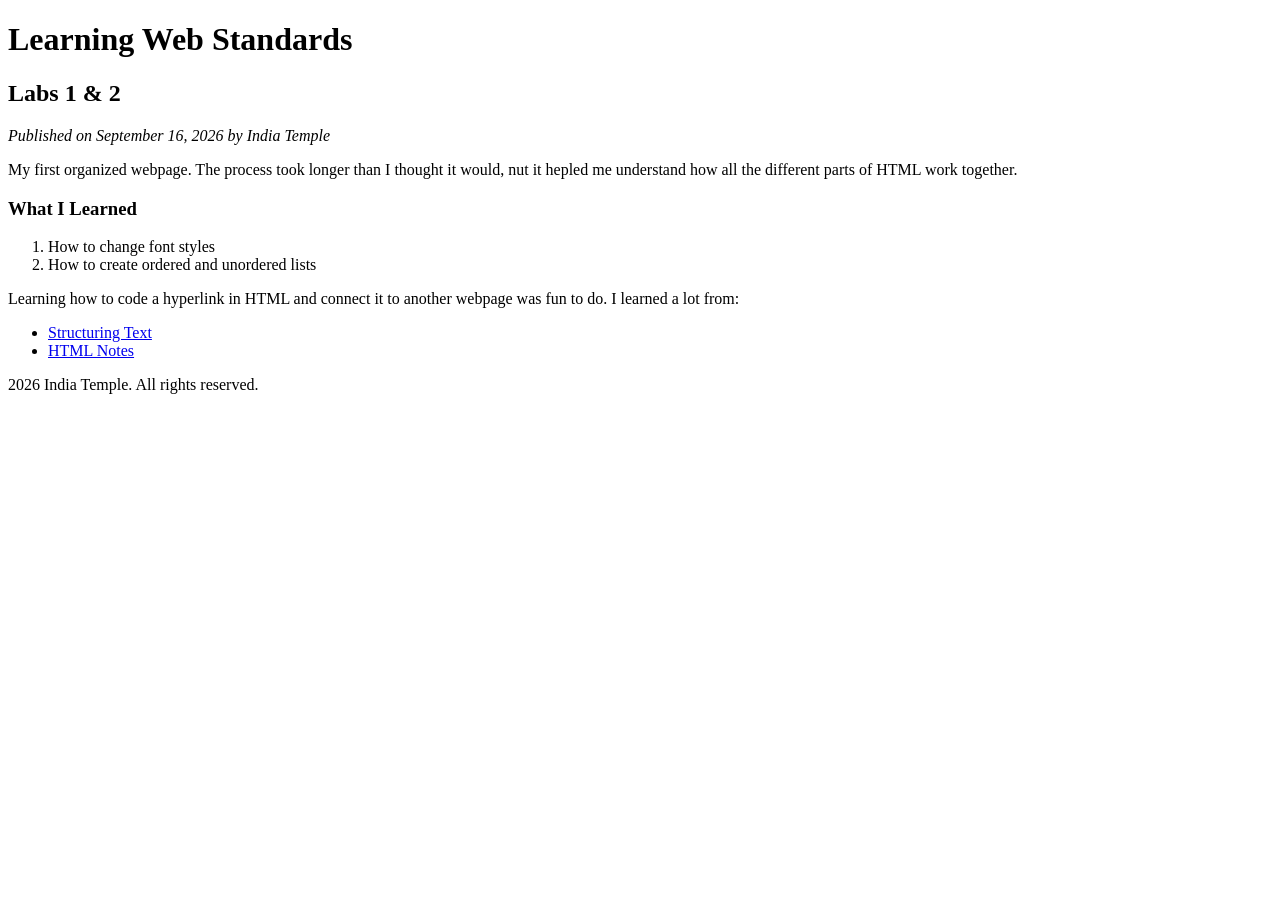
==== lab02/index.html @ 415d86fa "Add files via upload" ====
<!DOCTYPE html>
<html  lang="en">
    <head>
        <meta charset="UTF-8">
        <title>Lab 2</title>
    </head>
        <body>
        <main>
            <h1>Learning Web Standards</h1>
            <article>
                <h2>Labs 1 & 2</h2>
                <p style=font-style:italic>Published on September 16, 2026 by India Temple </p>
                <p>My first organized webpage. The process took longer than I thought it would, nut it hepled me understand how all the different parts of HTML work together. </p>
            </article> 
            <article>
                <h3>What I Learned</h3>
                <ol>
                    <li>How to change font styles </li>
                    <li>How to create ordered and unordered lists</li>
                </ol>
                <p>Learning how to code a hyperlink in HTML and connect it to another webpage was fun to do. I learned a lot from:</p>
                <ul>
                    <li> <a href="https://opencontent.ccbcmd.edu/csit121/chapter/structuring-text/">Structuring Text</a></li>
                    <li> <a href="https://opencontent.ccbcmd.edu/csit121/chapter/structuring-text/">HTML Notes</a></li>
                </ul>
            </article>       
        </main> 
        <footer>2026 India Temple. All rights reserved.</footer>       
        </body>
</html>
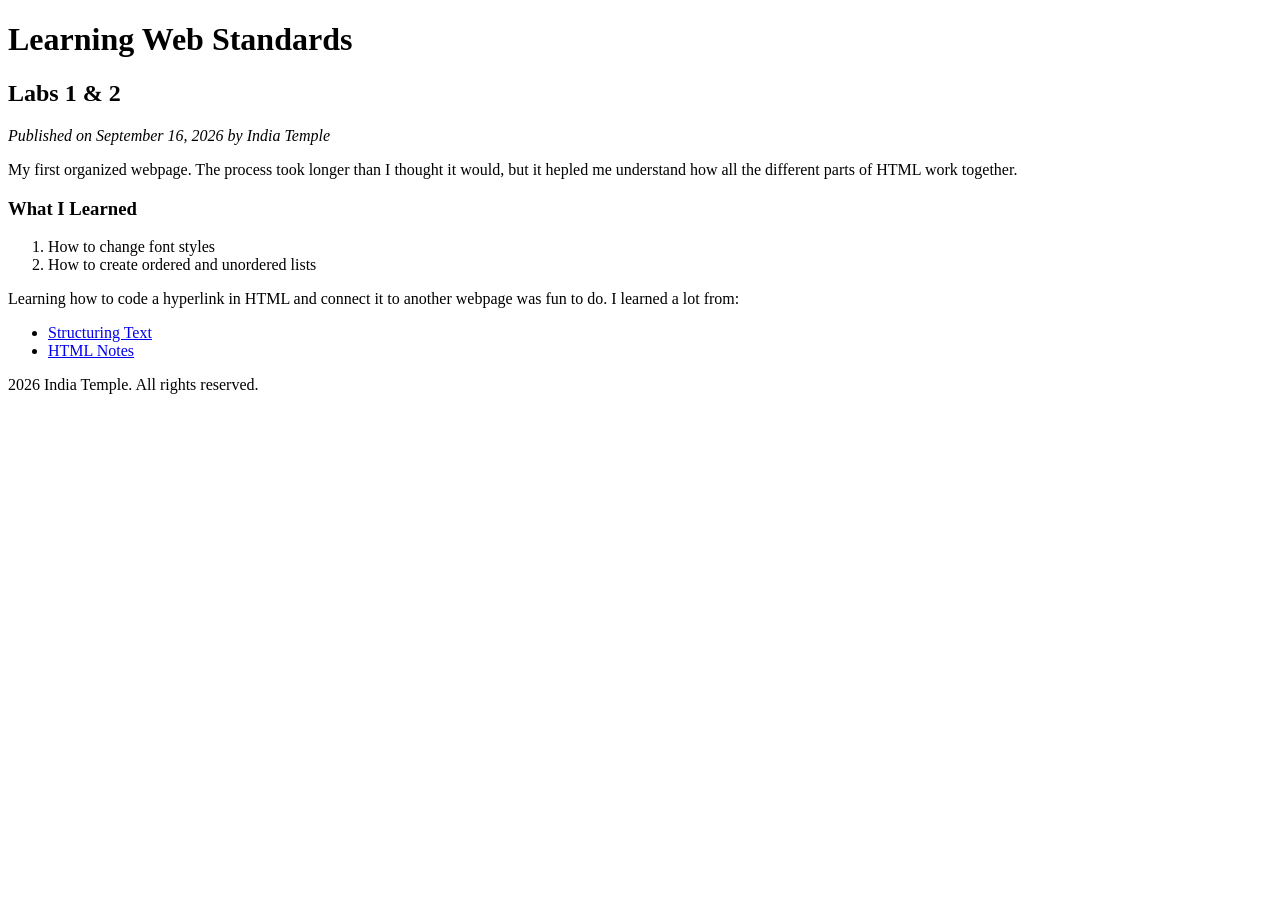
==== commit bf84abb8: "Add files via upload" ====
--- a/lab02/index.html
+++ b/lab02/index.html
@@ -2,7 +2,7 @@
 <html  lang="en">
     <head>
         <meta charset="UTF-8">
-        <title>Lab 2</title>
+        <title>Learning Web Standards</title>
     </head>
         <body>
         <main>
@@ -10,7 +10,7 @@
             <article>
                 <h2>Labs 1 & 2</h2>
                 <p style=font-style:italic>Published on September 16, 2026 by India Temple </p>
-                <p>My first organized webpage. The process took longer than I thought it would, nut it hepled me understand how all the different parts of HTML work together. </p>
+                <p>My first organized webpage. The process took longer than I thought it would, but it hepled me understand how all the different parts of HTML work together. </p>
             </article> 
             <article>
                 <h3>What I Learned</h3>
